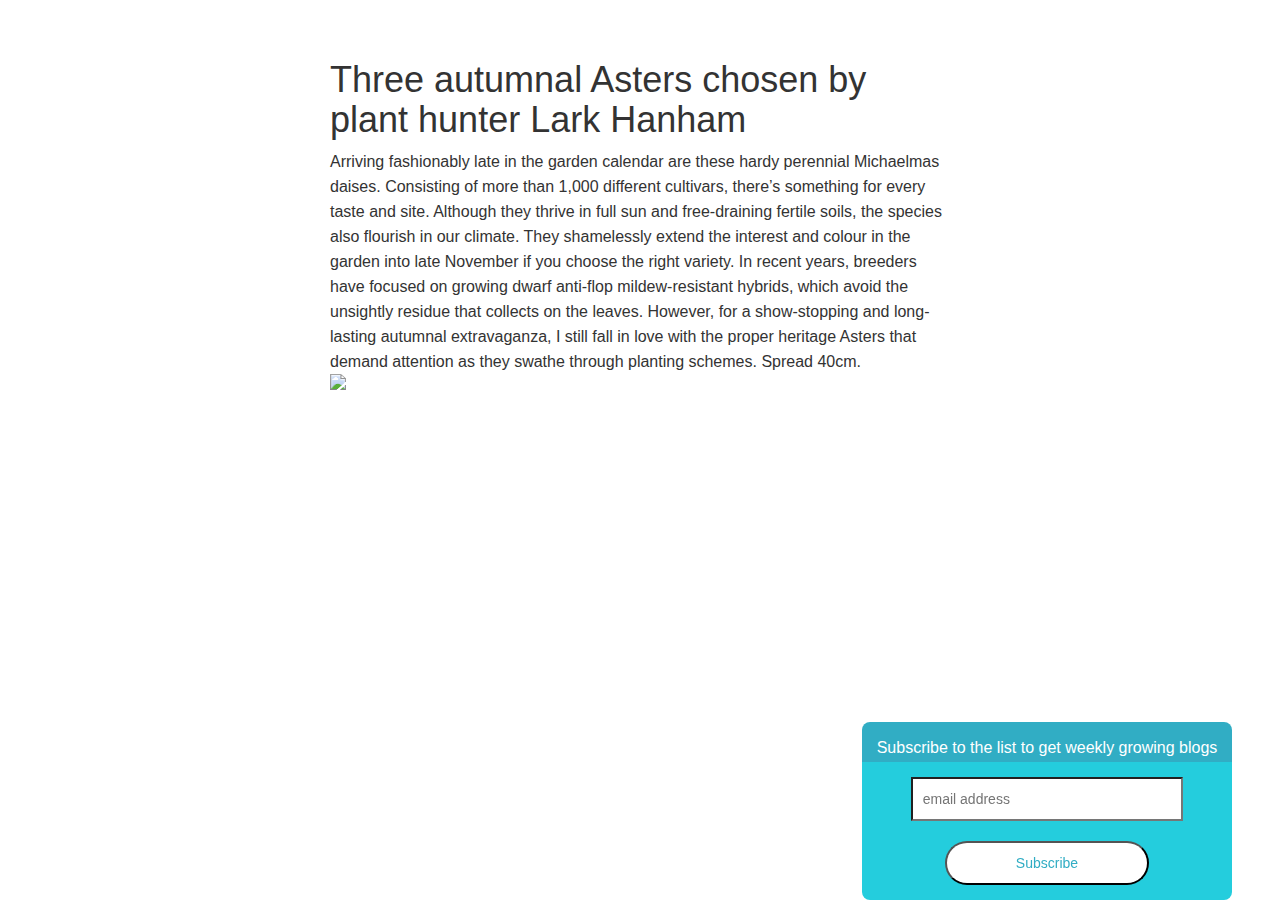
==== blog.html @ b9daa56b "added new blog system" ====
<!-- Designed and coded by Arindra K. Das
  Follow me on Twitter: @nomadiccreature
  Website: TEDxUCL 2015
-->
<!DOCTYPE html>
<html lang="en">
  <head>
    <meta charset="utf-8">
    <meta http-equiv="X-UA-Compatible" content="IE=edge">
    <meta name="viewport" content="width=device-width, initial-scale=1">
    <!-- The above 3 meta tags *must* come first in the head; any other head content must come *after* these tags -->
    <meta name="description" content="">
    <meta name="author" content="">
    <link rel="icon" href="../../favicon.ico">

    <title>Greenseed Blog</title>

    <!-- Bootstrap core CSS -->
    <link href="css_TED/bootstrap.min.css" rel="stylesheet">

    <!-- Custom styles for this template -->
    <link href="css_TED/sticky-footer.css" rel="stylesheet">

    <link href="//cdn-images.mailchimp.com/embedcode/horizontal-slim-10_7.css" rel="stylesheet" type="text/css">


    <!-- HTML5 shim and Respond.js for IE8 support of HTML5 elements and media queries -->
    <!--[if lt IE 9]>
      <script src="https://oss.maxcdn.com/html5shiv/3.7.2/html5shiv.min.js"></script>
      <script src="https://oss.maxcdn.com/respond/1.4.2/respond.min.js"></script>
    <![endif]-->
  </head>

  <body>

    <!-- Begin page content -->
    <div class="container">
      
     <div class="col-md-12" >
     


      <br> <br>
      <h1>Three autumnal Asters chosen by plant hunter Lark Hanham</h1>
      <p class="lead" style="font-size:16px;line-height:25px;">
Arriving fashionably late in the garden calendar are these hardy perennial Michaelmas daises. Consisting of more than 1,000 different cultivars, there’s something for every taste and site. Although they thrive in full sun and free-draining fertile soils, the species also flourish in our climate. They shamelessly extend the interest and colour in the garden into late November if you choose the right variety. In recent years, breeders have focused on growing dwarf anti-flop mildew-resistant hybrids, which avoid the unsightly residue that collects on the leaves. However, for a show-stopping and long-lasting autumnal extravaganza, I still fall in love with the proper heritage Asters that demand attention as they swathe through planting schemes. 

Spread 40cm.

<img class="img-responsive" src="http://www.telegraph.co.uk/content/dam/Gardening/Commercial/Aster%20divaricastus%20Eastern%20Star%20RESIZED-large.jpg" />

       </p>

   <div class="col-lg-2 col-md-3" style="float:right;">

                    <div style="max-width:400px;position:fixed;z-index:100;bottom:0;overflow:auto;border:0px solid #31adc4;border-radius:8px;">
                      <div class="modal-header"  style="height:40px;font-weight:200;font-size:16px;background-color:#31adc4;color:white;border:none;padding-bottom:5px;">Subscribe to the list to get weekly growing blogs
                      </div>
                      
                      <div class="modal-body"  style="font-family: 'Open Sans', 'Helvetica Neue', Helvetica, Arial, sans-serif;font-size:14px;background-color:#24cddd;color:white;border:none;text-align:center;">
                       
                       
                          <form action="//greenseedapp.us11.list-manage.com/subscribe/post?u=e3f41457c799554c3520d6238&amp;id=b43246e9cf" method="post" id="mc-embedded-subscribe-form" name="mc-embedded-subscribe-form" class="validate" target="_blank" novalidate>
                              <div id="mc_embed_signup_scroll">
                            
                            <input style="width:80%;background: #FFFFFF;padding:10px;color:#31adc4;margin-bottom:20px;" type="email" value="" name="EMAIL" class="email" id="mce-EMAIL" placeholder="email address" required>
                              <!-- real people should not fill this in and expect good things - do not remove this or risk form bot signups-->
                              <div style="position: absolute; left: -5000px;" aria-hidden="true"><input type="text" name="b_e3f41457c799554c3520d6238_b43246e9cf" tabindex="-1" value=""></div>
                              <div class="clear"><input style="width:60%;border-radius: 23px;background: #FFFFFF;padding:10px;color:#31adc4;" type="submit" value="Subscribe" name="subscribe" id="mc-embedded-subscribe" class="button"></div>
                              </div>
                          </form>
                       
                        
                      

                      </div>
                      
                    </div><!-- /.modal-content -->
  
              
            </div>     


 



<!--       <p>Use <a href="../sticky-footer-navbar">the sticky footer with a fixed navbar</a> if need be, too.</p> -->
    

    </div>


  <!--   <footer class="footer">
      <div class="container">
        <p class="text-muted"></p>
      </div>
    </footer> -->


    <!-- IE10 viewport hack for Surface/desktop Windows 8 bug -->
    <script src="../../assets/js/ie10-viewport-bug-workaround.js"></script>
  </body>
</html>
---- css_TED/sticky-footer.css ----
/* Sticky footer styles
-------------------------------------------------- */
html {
  position: relative;
  min-height: 100%;
}
body {
  /* Margin bottom by footer height */
  margin-bottom: 60px;
}
.footer {
  position: absolute;
  bottom: 0;
  width: 100%;
  /* Set the fixed height of the footer here */
  height: 60px;
  background-color: #f5f5f5;
}


/* Custom page CSS
-------------------------------------------------- */
/* Not required for template or sticky footer method. */

.container {
  width: auto;
  max-width: 680px;
  padding: 0 15px;
}
.container .text-muted {
  margin: 20px 0;
}
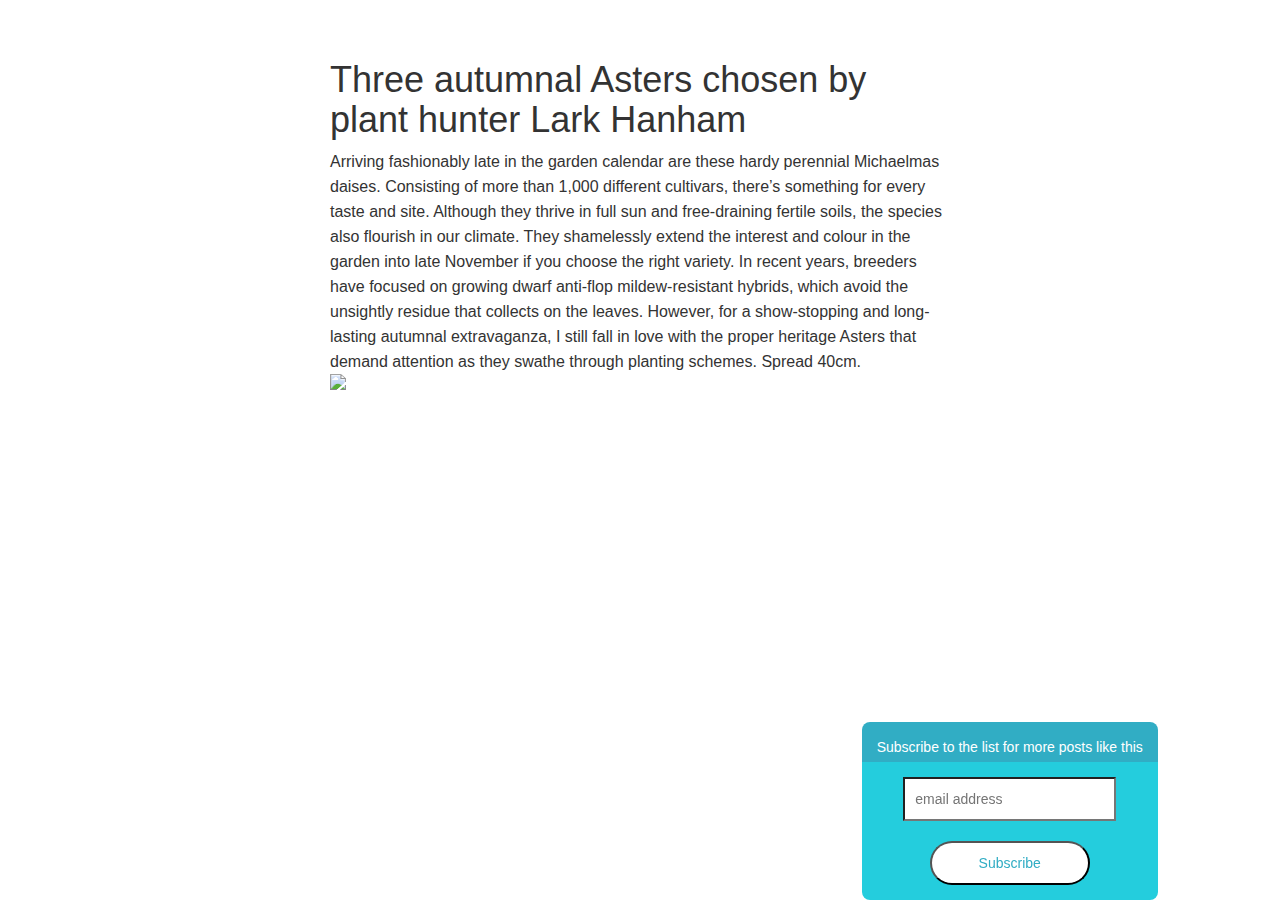
==== commit 1a114131: "added new blog system" ====
--- a/blog.html
+++ b/blog.html
@@ -57,8 +57,7 @@
    <div class="col-lg-2 col-md-3" style="float:right;">
 
                     <div style="max-width:400px;position:fixed;z-index:100;bottom:0;overflow:auto;border:0px solid #31adc4;border-radius:8px;">
-                      <div class="modal-header"  style="height:40px;font-weight:200;font-size:16px;background-color:#31adc4;color:white;border:none;padding-bottom:5px;">Subscribe to the list to get weekly growing blogs
-                      </div>
+                      <div class="modal-header"  style="height:40px;font-weight:400;font-size:14px;background-color:#31adc4;color:white;border:none;padding-bottom:5px;">Subscribe to the list for more posts like this</div>
                       
                       <div class="modal-body"  style="font-family: 'Open Sans', 'Helvetica Neue', Helvetica, Arial, sans-serif;font-size:14px;background-color:#24cddd;color:white;border:none;text-align:center;">
                        
